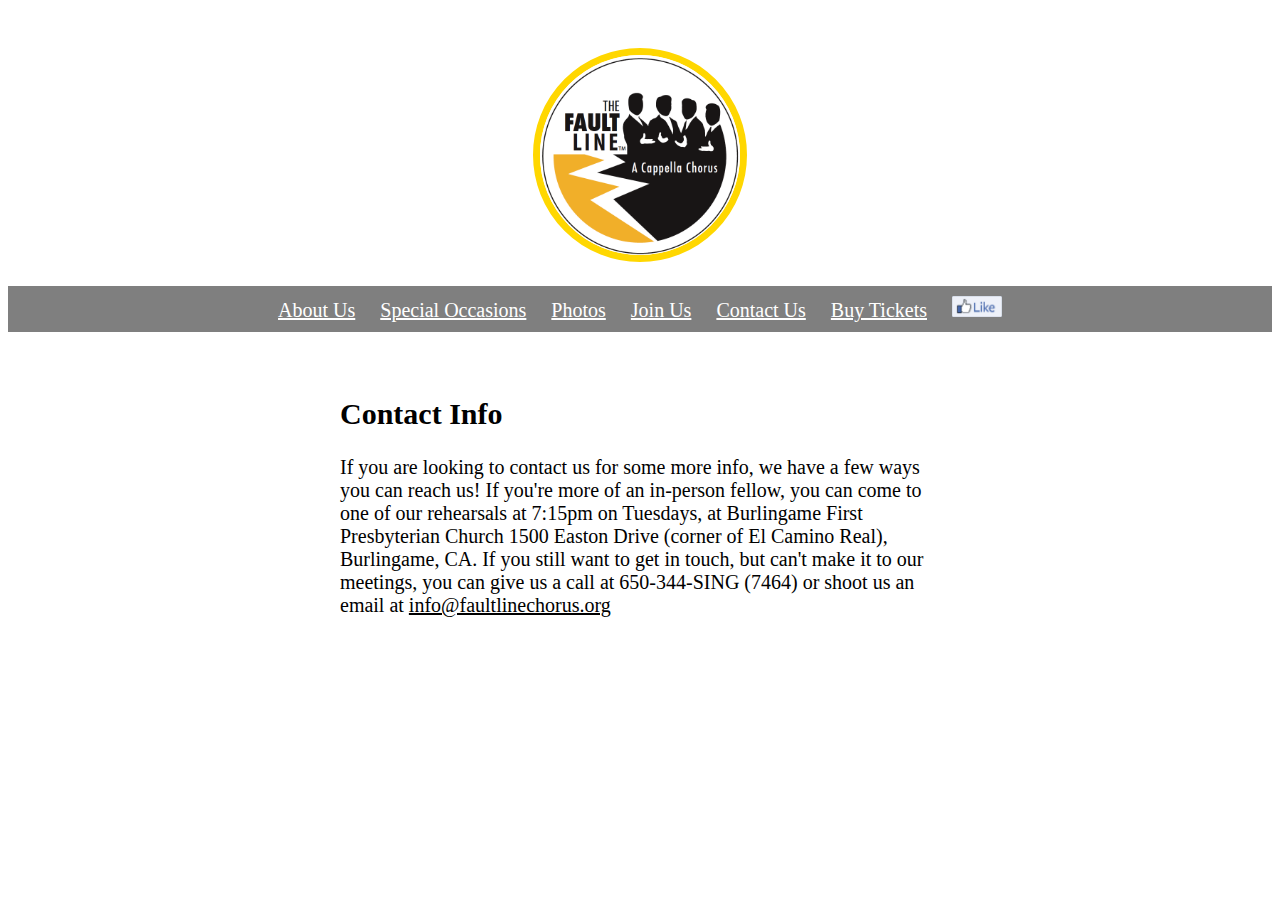
==== contact.html @ 11c82fb9 "inital commit" ====
<!DOCTYPE html>
<head>
  <link href="style.css" rel="stylesheet">
  <meta charset = "UTF-8">
  <title>Fault Line</title>
</head>
<style>
    header {
      text-align: center;
      background: url(stage.jpg);
      background-size: cover;
      color: white;
    }
    body{
      background: url(background1.jpg);
      background-size: 100% 100%;
    }
    a {
      color: white;
    }
    .header{
      max-width: 200px;
      margin: 40px 0px 0px 0px;
      border: 7px solid gold;
      border-radius: 1000px;
    }
    .directory {
      padding: 10px;
      background: rgba(0,0,0,0.5);
      font-size: 20px;
    }
    li {
      display: inline;
      padding: 0px 10px 0px 10px;
      font-size: 20px;
    }
    article {
      max-width: 600px;
      padding: 20px;
      margin: 0 auto;
    }
    h2{
      font-size: 30px;
    }
    p{
      font-size: 20px;
    }
    .like{
      max-width: 50px;
    }
    .moreInfoA{
      color: black;
    }
    @media (max-width: 500px) {
      h1 {
        font-size: 36px;
        padding: 5px;
      }
      li {
        padding: 5px;
        display: block;
      }
    }
  </style>
<body>
  <header>
    <img class="header"src="Header.png">
    <ul class="directory">
      <li><a href="index.html">About Us</a></li>
      <li><a href="special.html">Special Occasions</a></li>
      <li><a href="pictures.html">Photos</a></li>
      <li><a href="join.html">Join Us</a></li>
      <li><a href="contact.html">Contact Us</a></li>
      <li><a href="http://www.brownpapertickets.com/event/1986978">Buy Tickets</a></li>
      <li><a href="https://www.facebook.com/thefaultlinechorus"><img class="like" src="like-button.png"></a></li>
    </ul>
  </header>
  <article>
    <h2> Contact Info </h2>
    <p> If you are looking to contact us for some more info, we have a few ways you can reach us! If you're more of an in-person fellow, you can come to one of our rehearsals at 7:15pm on Tuesdays, at Burlingame First Presbyterian Church 1500 Easton Drive (corner of El Camino Real), Burlingame, CA. If you still want to get in touch, but can't make it to our meetings, you can give us a call at 650-344-SING (7464) or shoot us an email at <a class="moreInfoA"href="info@faultlinechorus.org">info@faultlinechorus.org</a></p>
  </article>
</body>
---- style.css ----
/*
<style>
    header {
      text-align: center;
      background: url(http://www.cidescoireland2016.com/wp-content/uploads/2015/05/RDS-Concert-Hall-from-Stage.jpg);
      background-size: cover;
      color: white;
    }
    a {
      color: white;
    }
    h1 {
      font-size: 70px;
      color: black;
      font-family: impact;
      text-shadow: -1px 0 white, 0 1px white, 1px 0 white, 0 -1px white;
    }
    img {
      max-width: 200px;
      margin: 40px 0px 0px 0px;
      border: 7px solid gold;
      border-radius: 1000px;
    }
    ul {
      padding: 10px;
      background: rgba(0,0,0,0.5);
    }
    li {
      display: inline;
      padding: 0px 10px 0px 10px;
    }
    article {
      max-width: 500px;
      padding: 20px;
      margin: 0 auto;
    }
    @media (max-width: 500px) {
      h1 {
        font-size: 36px;
        padding: 5px;
      }
      li {
        padding: 5px;
        display: block;
      }
    }
  </style>
  */
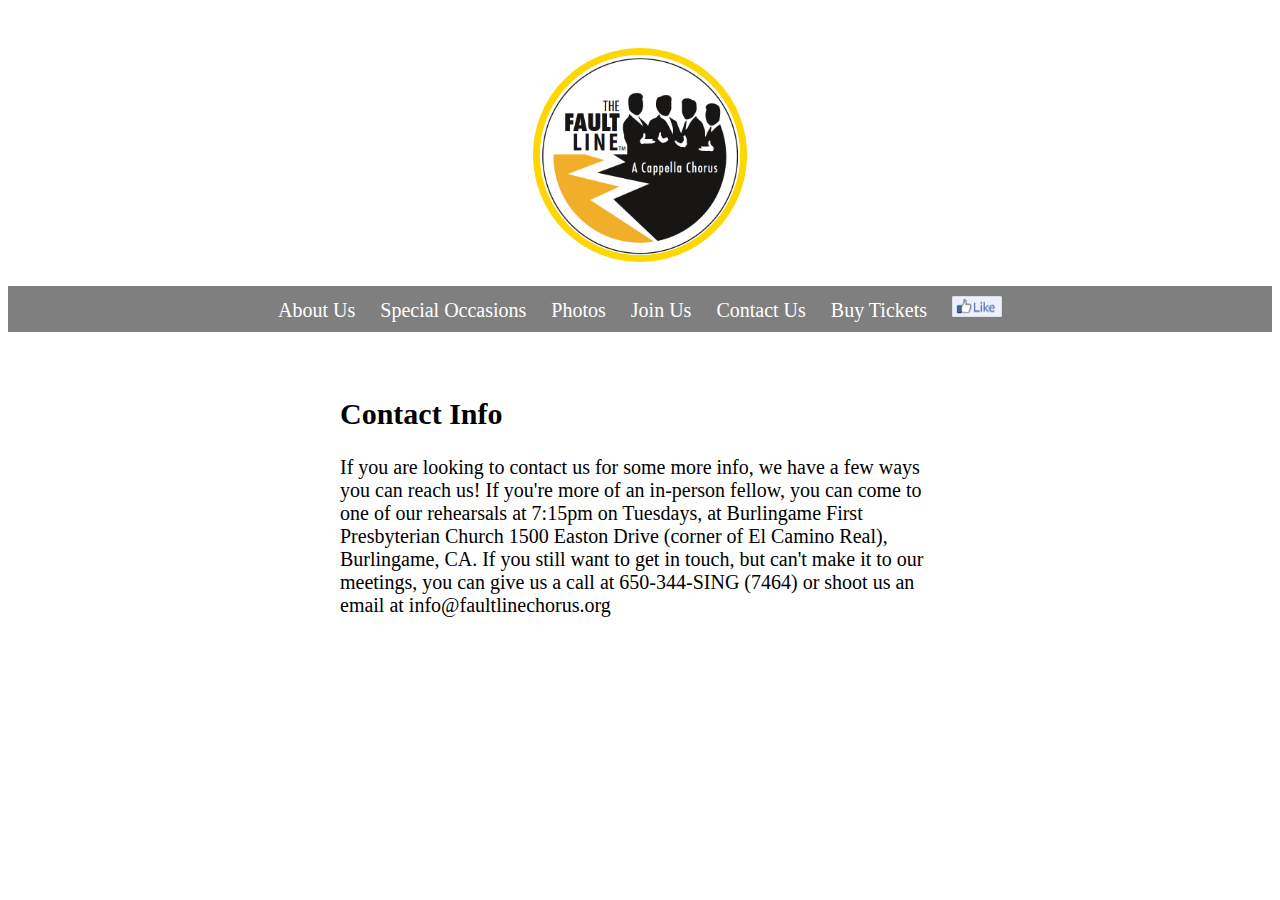
==== commit 5dc69243: "formated links" ====
--- a/contact.html
+++ b/contact.html
@@ -7,12 +7,12 @@
 <style>
     header {
       text-align: center;
-      background: url(stage.jpg);
+      background: url(images/stage.jpg);
       background-size: cover;
       color: white;
     }
     body{
-      background: url(background1.jpg);
+      background: url(images/background1.jpg);
       background-size: 100% 100%;
     }
     a {
@@ -33,6 +33,12 @@
       display: inline;
       padding: 0px 10px 0px 10px;
       font-size: 20px;
+    }
+    a:link{
+      text-decoration: none;
+    }
+    a:hover{
+      text-decoration: underline;
     }
     article {
       max-width: 600px;
@@ -64,7 +70,7 @@
   </style>
 <body>
   <header>
-    <img class="header"src="Header.png">
+    <img class="header"src="images/Header.png">
     <ul class="directory">
       <li><a href="index.html">About Us</a></li>
       <li><a href="special.html">Special Occasions</a></li>
@@ -72,11 +78,11 @@
       <li><a href="join.html">Join Us</a></li>
       <li><a href="contact.html">Contact Us</a></li>
       <li><a href="http://www.brownpapertickets.com/event/1986978">Buy Tickets</a></li>
-      <li><a href="https://www.facebook.com/thefaultlinechorus"><img class="like" src="like-button.png"></a></li>
+      <li><a href="https://www.facebook.com/thefaultlinechorus"><img class="like" src="images/like-button.png"></a></li>
     </ul>
   </header>
   <article>
     <h2> Contact Info </h2>
     <p> If you are looking to contact us for some more info, we have a few ways you can reach us! If you're more of an in-person fellow, you can come to one of our rehearsals at 7:15pm on Tuesdays, at Burlingame First Presbyterian Church 1500 Easton Drive (corner of El Camino Real), Burlingame, CA. If you still want to get in touch, but can't make it to our meetings, you can give us a call at 650-344-SING (7464) or shoot us an email at <a class="moreInfoA"href="info@faultlinechorus.org">info@faultlinechorus.org</a></p>
   </article>
-</body>+</body>
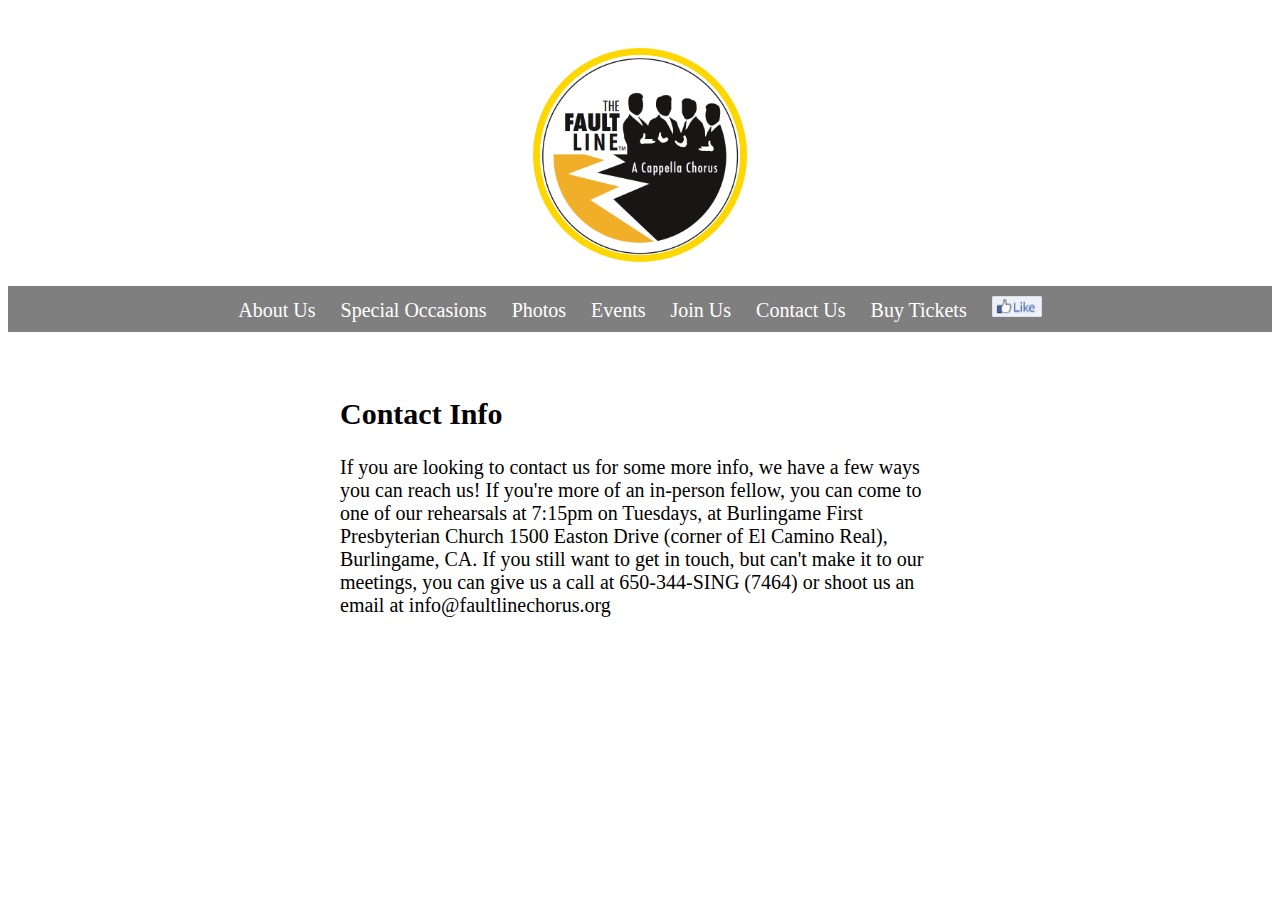
==== commit b2c764e2: "added events page" ====
--- a/contact.html
+++ b/contact.html
@@ -75,6 +75,7 @@
       <li><a href="index.html">About Us</a></li>
       <li><a href="special.html">Special Occasions</a></li>
       <li><a href="pictures.html">Photos</a></li>
+      <li><a href="events.html">Events</a></li>
       <li><a href="join.html">Join Us</a></li>
       <li><a href="contact.html">Contact Us</a></li>
       <li><a href="http://www.brownpapertickets.com/event/1986978">Buy Tickets</a></li>
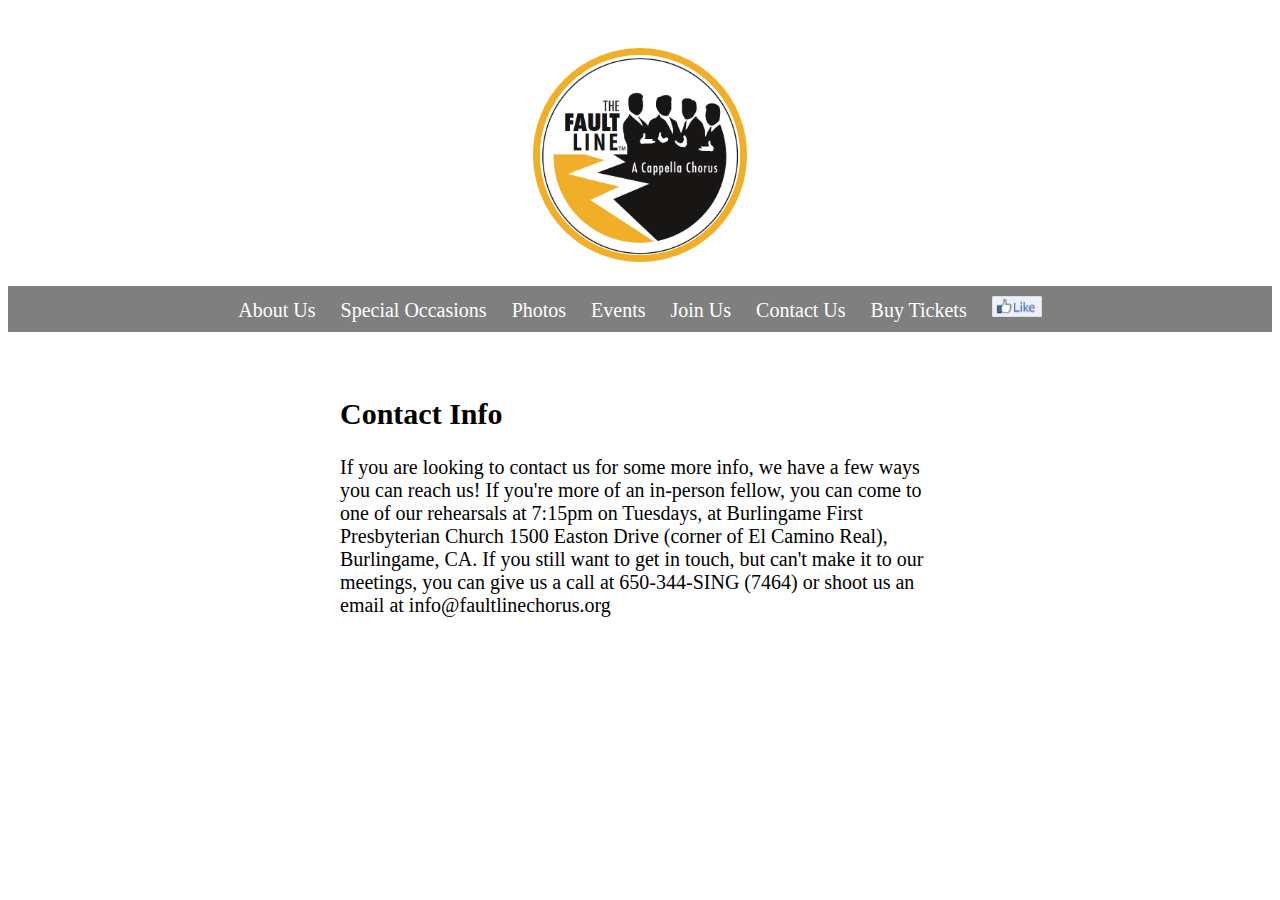
==== commit db47e014: "changed logo border color" ====
--- a/contact.html
+++ b/contact.html
@@ -21,7 +21,7 @@
     .header{
       max-width: 200px;
       margin: 40px 0px 0px 0px;
-      border: 7px solid gold;
+      border: 7px solid rgba(241,175,40,1);
       border-radius: 1000px;
     }
     .directory {
